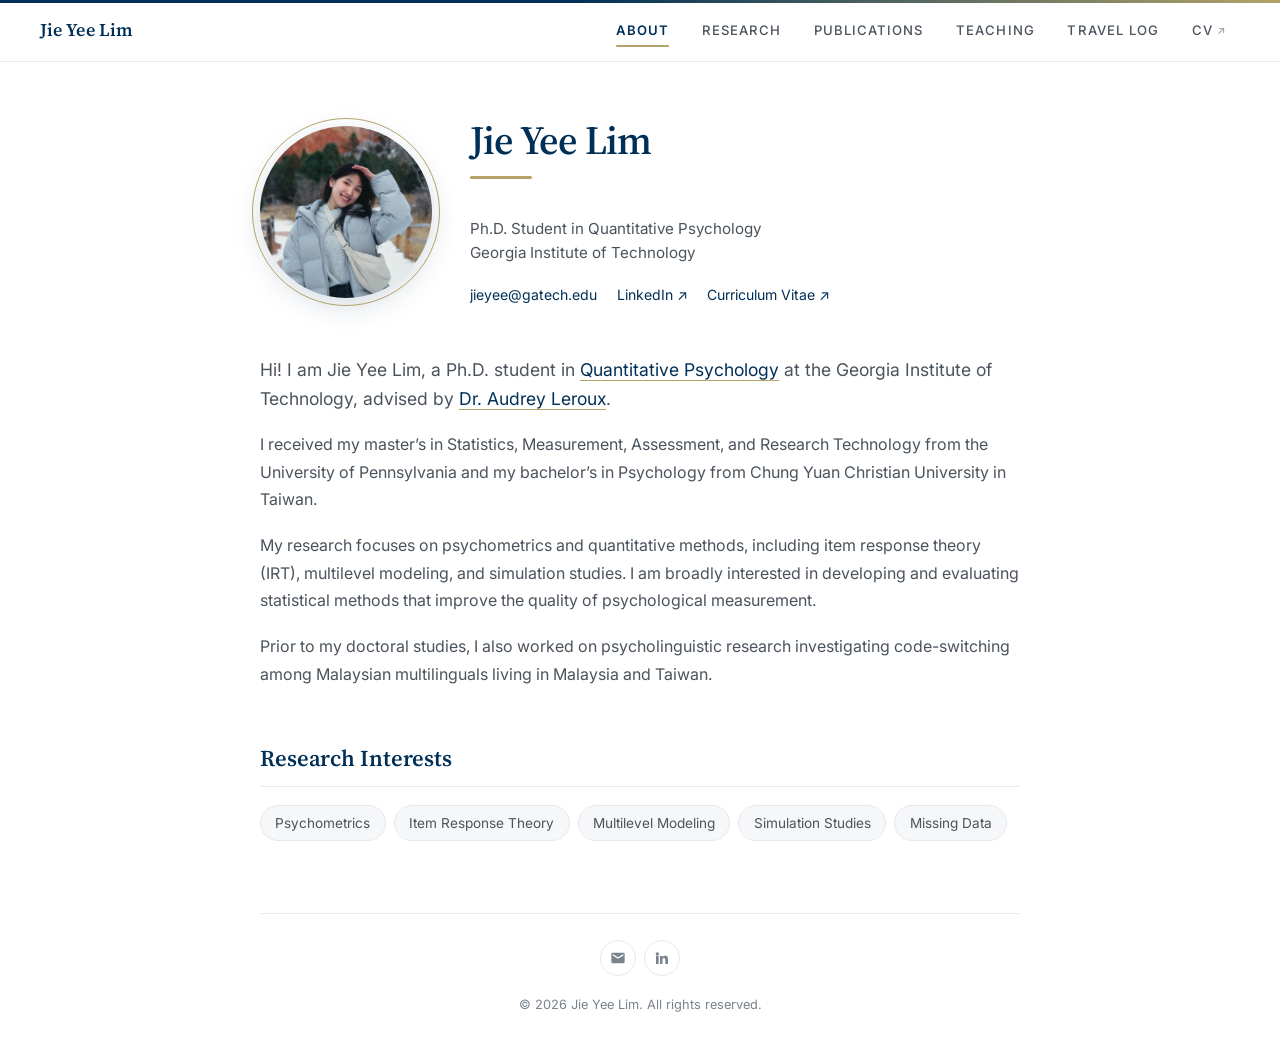
==== index.html @ 265fa1a0 "Personal academic website Static site for Jie Yee Lim, Quantitative Psychology PhD student at Georgi" ====
<!DOCTYPE html>
<html lang="en">
<head>
  <meta charset="UTF-8">
  <meta name="viewport" content="width=device-width, initial-scale=1.0">
  <title>Jie Yee Lim | Quantitative Psychology PhD Student</title>
  <meta name="description" content="Jie Yee Lim is a Ph.D. student in Quantitative Psychology at the Georgia Institute of Technology, researching psychometrics, item response theory, and multilevel modeling.">
  <link rel="preconnect" href="https://fonts.googleapis.com">
  <link rel="preconnect" href="https://fonts.gstatic.com" crossorigin>
  <link href="https://fonts.googleapis.com/css2?family=Inter:wght@400;500;600&family=Source+Serif+4:opsz,wght@8..60,400;8..60,600&display=swap" rel="stylesheet">
  <link rel="stylesheet" href="css/style.css">
</head>
<body>

  <a class="skip-link" href="#main">Skip to content</a>

  <!-- Top bar: wordmark at the left, nav at the right -->
  <header class="topbar">
    <a href="index.html" class="brand">Jie Yee Lim</a>
    <button class="nav-toggle" aria-label="Toggle navigation" aria-expanded="false" aria-controls="topnav">
      <svg viewBox="0 0 24 24" aria-hidden="true"><path d="M3 6h18v2H3zM3 11h18v2H3zM3 16h18v2H3z"/></svg>
    </button>
    <nav class="topnav" id="topnav">
      <a href="index.html" class="active">About</a>
      <a href="research.html">Research</a>
      <a href="publications.html">Publications</a>
      <a href="teaching.html">Teaching</a>
      <a href="travel-log.html">Travel Log</a>
      <a href="assets/cv/Curriculum%20Vitae_Jie%20Yee%20Lim_August%202026.pdf" target="_blank" rel="noopener">CV <span class="ext">&#8599;</span></a>
    </nav>
  </header>

  <!-- Main Content -->
  <main class="main" id="main">
    <div class="wrap">

      <!-- Hero: profile photo + name (moved here from the old sidebar) -->
      <header class="intro">
        <img src="assets/img/profile.jpg" alt="Jie Yee Lim" class="intro-photo">
        <div class="intro-text">
          <h1>Jie Yee Lim</h1>
          <p class="intro-role">
            Ph.D. Student in Quantitative Psychology<br>
            Georgia Institute of Technology
          </p>
          <div class="intro-meta">
            <a href="mailto:jieyee@gatech.edu">jieyee@gatech.edu</a>
            <a href="https://linkedin.com/in/jieyeelim" target="_blank" rel="noopener">LinkedIn &#8599;</a>
            <a href="assets/cv/Curriculum%20Vitae_Jie%20Yee%20Lim_August%202026.pdf" target="_blank" rel="noopener">Curriculum Vitae &#8599;</a>
          </div>
        </div>
      </header>

      <p class="lead">
        Hi! I am Jie Yee Lim, a Ph.D. student in
        <a href="https://psychology.gatech.edu/" target="_blank" rel="noopener">Quantitative Psychology</a>
        at the Georgia Institute of Technology, advised by
        <a href="https://psychology.gatech.edu/people/audrey-leroux" target="_blank" rel="noopener">Dr. Audrey Leroux</a>.
      </p>
      <p>
        I received my master&rsquo;s in Statistics, Measurement, Assessment, and Research Technology from the
        University of Pennsylvania and my bachelor&rsquo;s in Psychology from Chung Yuan Christian University in Taiwan.
      </p>
      <p>
        My research focuses on psychometrics and quantitative methods, including item response theory (IRT),
        multilevel modeling, and simulation studies. I am broadly interested in
        developing and evaluating statistical methods that improve the quality of psychological measurement.
      </p>
      <p>
        Prior to my doctoral studies, I also worked on psycholinguistic research investigating code-switching
        among Malaysian multilinguals living in Malaysia and Taiwan.
      </p>

      <h2>Research Interests</h2>
      <div class="research-interests">
        <span class="tag">Psychometrics</span>
        <span class="tag">Item Response Theory</span>
        <span class="tag">Multilevel Modeling</span>
        <span class="tag">Simulation Studies</span>
        <span class="tag">Missing Data</span>
      </div>

      <footer class="footer">
        <div class="footer-social">
          <a href="mailto:jieyee@gatech.edu" title="Email" aria-label="Email">
            <svg viewBox="0 0 24 24" aria-hidden="true"><path d="M20 4H4a2 2 0 0 0-2 2v12a2 2 0 0 0 2 2h16a2 2 0 0 0 2-2V6a2 2 0 0 0-2-2zm0 4.24-8 4.75-8-4.75V6l8 4.75L20 6z"/></svg>
          </a>
          <a href="https://linkedin.com/in/jieyeelim" target="_blank" rel="noopener" title="LinkedIn" aria-label="LinkedIn">
            <svg viewBox="0 0 24 24" aria-hidden="true"><path d="M4.98 3.5a2.5 2.5 0 1 1 0 5 2.5 2.5 0 0 1 0-5zM3 9h4v12H3zM9 9h3.8v1.65h.05c.53-.95 1.83-1.95 3.76-1.95C20.6 8.7 21 11.2 21 14.4V21h-4v-5.85c0-1.4-.03-3.2-2-3.2-2 0-2.3 1.53-2.3 3.1V21H9z"/></svg>
          </a>
        </div>
        &copy; 2026 Jie Yee Lim. All rights reserved.
      </footer>
    </div>
  </main>

  <script src="js/main.js"></script>
</body>
</html>
---- css/style.css ----
/* ============================================================
   Jie Yee Lim — Personal Site
   Top-nav layout · Georgia Tech navy (#003057) + gold (#b3a369)
   ============================================================ */

/* ---------- Reset ---------- */
*,
*::before,
*::after {
  margin: 0;
  padding: 0;
  box-sizing: border-box;
}

/* ---------- Design tokens ---------- */
:root {
  /* Brand */
  --navy: #003057;
  --navy-deep: #001f3a;
  --gold: #b3a369;
  --gold-soft: #cdc199;

  /* Text */
  --ink: #1b1f24;
  --ink-soft: #4b535c;
  --ink-mute: #7b838c;

  /* Surfaces */
  --bg: #ffffff;
  --bg-tint: #f6f7f9;
  --line: #e5e8ec;

  /* Layout */
  --measure: 760px;
  --topbar-h: 62px;

  /* Type */
  --serif: 'Source Serif 4', 'Iowan Old Style', Georgia, 'Times New Roman', serif;
  --sans: 'Inter', -apple-system, BlinkMacSystemFont, 'Segoe UI', Roboto, Helvetica, Arial, sans-serif;

  --ease: cubic-bezier(0.4, 0, 0.2, 1);
}

/* ---------- Base ---------- */
html {
  font-size: 16px;
  scroll-behavior: smooth;
  -webkit-text-size-adjust: 100%;
}

body {
  font-family: var(--sans);
  color: var(--ink);
  background: var(--bg);
  line-height: 1.72;
  -webkit-font-smoothing: antialiased;
  -moz-osx-font-smoothing: grayscale;
}

img {
  max-width: 100%;
  height: auto;
  display: block;
}

a {
  color: var(--navy);
  text-decoration: none;
  transition: color 0.18s var(--ease);
}

/* Body-copy links: gold underline that thickens on hover */
.wrap p a,
.wrap li a {
  background-image: linear-gradient(var(--gold), var(--gold));
  background-size: 100% 1px;
  background-position: 0 100%;
  background-repeat: no-repeat;
  padding-bottom: 1px;
  transition: background-size 0.22s var(--ease), color 0.18s var(--ease);
}

.wrap p a:hover,
.wrap li a:hover {
  color: var(--navy-deep);
  background-size: 100% 2px;
}

::selection {
  background: var(--gold-soft);
  color: var(--navy-deep);
}

:focus-visible {
  outline: 2px solid var(--gold);
  outline-offset: 3px;
  border-radius: 2px;
}

.skip-link {
  position: absolute;
  left: -9999px;
  top: 0;
  z-index: 300;
  background: var(--navy);
  color: #fff;
  padding: 0.7rem 1.2rem;
  border-radius: 0 0 6px 0;
  font-size: 0.9rem;
}

.skip-link:focus {
  left: 0;
  color: #fff;
}

/* ============================================================
   Top bar
   ============================================================ */
.topbar {
  position: sticky;
  top: 0;
  z-index: 100;
  display: flex;
  align-items: center;
  justify-content: space-between;
  gap: 1.5rem;
  min-height: var(--topbar-h);
  padding: 0 2.5rem;
  background: rgba(255, 255, 255, 0.88);
  backdrop-filter: saturate(180%) blur(12px);
  -webkit-backdrop-filter: saturate(180%) blur(12px);
  border-bottom: 1px solid var(--line);
}

/* Thin navy→gold accent strip along the very top of the page */
.topbar::before {
  content: '';
  position: absolute;
  top: 0;
  left: 0;
  right: 0;
  height: 3px;
  background: linear-gradient(90deg, var(--navy) 0%, var(--navy) 45%, var(--gold) 100%);
}

/* --- Wordmark: sits at the top-left --- */
.brand {
  font-family: var(--serif);
  font-size: 1.12rem;
  font-weight: 600;
  letter-spacing: 0.005em;
  color: var(--navy);
  white-space: nowrap;
  flex-shrink: 0;
  transition: color 0.2s var(--ease);
}

.brand:hover {
  color: var(--gold);
}

/* --- Nav: sits at the top-right --- */
.topnav {
  display: flex;
  align-items: center;
  gap: 0.35rem;
  flex-wrap: wrap;
  justify-content: flex-end;
}

.topnav a {
  position: relative;
  display: inline-flex;
  align-items: center;
  gap: 0.28rem;
  padding: 0.45rem 0.85rem;
  border-radius: 5px;
  font-size: 0.82rem;
  font-weight: 500;
  letter-spacing: 0.08em;
  text-transform: uppercase;
  color: var(--ink-soft);
  transition: color 0.2s var(--ease), background 0.2s var(--ease);
}

/* Gold underline that grows from the centre */
.topnav a::after {
  content: '';
  position: absolute;
  left: 0.85rem;
  right: 0.85rem;
  bottom: 0.15rem;
  height: 2px;
  border-radius: 2px;
  background: var(--gold);
  transform: scaleX(0);
  transition: transform 0.24s var(--ease);
}

.topnav a:hover {
  color: var(--navy);
  background: var(--bg-tint);
}

.topnav a:hover::after {
  transform: scaleX(1);
}

.topnav a.active {
  color: var(--navy);
  font-weight: 600;
}

.topnav a.active::after {
  transform: scaleX(1);
}

/* Outbound arrow on the CV link */
.topnav a .ext {
  font-size: 0.68rem;
  opacity: 0.55;
}

/* --- Hamburger (narrow screens only) --- */
.nav-toggle {
  display: none;
  place-items: center;
  width: 40px;
  height: 40px;
  flex-shrink: 0;
  border: 1px solid var(--line);
  border-radius: 8px;
  background: #fff;
  color: var(--navy);
  cursor: pointer;
  transition: border-color 0.2s var(--ease), background 0.2s var(--ease);
}

.nav-toggle:hover {
  border-color: var(--gold);
  background: var(--bg-tint);
}

.nav-toggle svg {
  width: 18px;
  height: 18px;
  fill: currentColor;
}

/* ============================================================
   Main content
   ============================================================ */
.main {
  padding: 3.5rem 2.5rem 3rem;
  min-height: calc(100vh - var(--topbar-h));
}

.wrap {
  max-width: var(--measure);
  margin: 0 auto;
}

/* --- Intro / hero (About page) --- */
.intro {
  display: grid;
  grid-template-columns: 172px 1fr;
  gap: 2.4rem;
  align-items: center;
  margin-bottom: 3rem;
}

.intro-photo {
  width: 172px;
  height: 172px;
  border-radius: 50%;
  object-fit: cover;
  background: var(--bg-tint);
  outline: 1.5px solid var(--gold);
  outline-offset: 7px;
  box-shadow: 0 8px 28px rgba(0, 48, 87, 0.16);
}

.intro h1 {
  padding-bottom: 0;
  margin-bottom: 0.45rem;
}

/* The hero heading uses the photo as its anchor, not a rule */
.intro h1::after {
  content: none;
}

.intro-role {
  font-size: 0.95rem;
  line-height: 1.55;
  color: var(--ink-mute);
  margin-bottom: 0.9rem;
}

.intro-meta {
  display: flex;
  flex-wrap: wrap;
  gap: 0.5rem 1.2rem;
  font-size: 0.88rem;
}

/* --- Headings --- */
.main h1 {
  font-family: var(--serif);
  font-size: 2.5rem;
  font-weight: 600;
  line-height: 1.12;
  letter-spacing: -0.018em;
  color: var(--navy);
  margin-bottom: 2.4rem;
  position: relative;
  padding-bottom: 1rem;
}

.main h1::after {
  content: '';
  position: absolute;
  left: 0;
  bottom: 0;
  width: 62px;
  height: 3px;
  background: var(--gold);
  border-radius: 2px;
}

.main h2 {
  font-family: var(--serif);
  font-size: 1.42rem;
  font-weight: 600;
  letter-spacing: -0.005em;
  color: var(--navy);
  margin-top: 3.2rem;
  margin-bottom: 1.1rem;
  padding-bottom: 0.5rem;
  border-bottom: 1px solid var(--line);
}

/* Section headings that link out (e.g. an employer's site) keep the heading
   colour rather than the default link colour, and shift to gold on hover. */
.main h2 a {
  color: inherit;
}

.main h2 a:hover {
  color: var(--gold);
}

.main h2 .ext {
  font-size: 0.68em;
  color: var(--ink-mute);
  vertical-align: 0.2em;
}

.main h3 {
  font-family: var(--sans);
  font-size: 1.02rem;
  font-weight: 600;
  color: var(--ink);
  margin-bottom: 0.35rem;
}

.main p {
  margin-bottom: 1.15rem;
  color: var(--ink-soft);
}

.main p:last-child {
  margin-bottom: 0;
}

/* Lead paragraph */
.lead {
  font-size: 1.1rem;
  line-height: 1.65;
  color: var(--ink);
}

/* --- Research interest tags --- */
.research-interests {
  display: flex;
  flex-wrap: wrap;
  gap: 0.5rem;
}

.research-interests .tag {
  background: var(--bg-tint);
  border: 1px solid var(--line);
  padding: 0.34rem 0.9rem;
  border-radius: 100px;
  font-size: 0.85rem;
  color: var(--ink-soft);
  transition: border-color 0.2s var(--ease), color 0.2s var(--ease),
    background 0.2s var(--ease);
}

.research-interests .tag:hover {
  border-color: var(--gold);
  background: #fff;
  color: var(--navy);
}

/* --- Publications --- */
.pub-list {
  list-style: none;
}

.pub-list li {
  position: relative;
  padding: 1.1rem 0 1.1rem 1.3rem;
  border-bottom: 1px solid var(--line);
  font-size: 0.94rem;
  line-height: 1.68;
  color: var(--ink-soft);
}

.pub-list li::before {
  content: '';
  position: absolute;
  left: 0;
  top: 1.75rem;
  width: 6px;
  height: 6px;
  border-radius: 50%;
  background: var(--gold);
}

.pub-list li:last-child {
  border-bottom: none;
}

.pub-list strong {
  color: var(--ink);
  font-weight: 600;
}

.pub-list .pub-title {
  font-style: italic;
}

.pub-list .pub-venue {
  color: var(--ink-mute);
}

.pub-list a {
  font-size: 0.82rem;
  font-weight: 500;
  white-space: nowrap;
}

/* ============================================================
   Entry cards — shared by the Research and Teaching pages
   ============================================================ */
.entry {
  margin-bottom: 1rem;
  padding: 1.2rem 1.5rem;
  background: var(--bg-tint);
  border: 1px solid var(--line);
  border-left: 3px solid var(--gold);
  border-radius: 0 8px 8px 0;
  transition: transform 0.2s var(--ease), box-shadow 0.2s var(--ease),
    background 0.2s var(--ease);
}

.entry:hover {
  background: #fff;
  transform: translateX(3px);
  box-shadow: 0 3px 16px rgba(0, 48, 87, 0.08);
}

.entry h3 {
  color: var(--navy);
  margin-top: 0;
}

.entry .meta {
  font-size: 0.8rem;
  letter-spacing: 0.04em;
  text-transform: uppercase;
  color: var(--ink-mute);
  margin-bottom: 0;
}

/* Programme an entry belongs to, when the course title alone is ambiguous.
   Sentence case on purpose — uppercase wraps to three ugly lines on phones. */
.entry .program {
  margin-top: 0.3rem;
  font-size: 0.88rem;
  color: var(--ink-soft);
}

.entry p {
  margin-top: 0.7rem;
  margin-bottom: 0;
  font-size: 0.92rem;
}

.entry ul {
  margin-left: 1.1rem;
  margin-top: 0.6rem;
}

.entry li {
  margin-bottom: 0.3rem;
  font-size: 0.92rem;
  color: var(--ink-soft);
}

/* ============================================================
   Beyond Research / travel page
   ============================================================ */
.misc-section {
  margin-bottom: 1rem;
}

.misc-section ul {
  margin-left: 1.1rem;
  color: var(--ink-soft);
}

.misc-section li {
  margin-bottom: 0.45rem;
  padding-left: 0.3rem;
}

.misc-section li::marker {
  color: var(--gold);
}

/* --- Travel stat strip --- */
.travel-stats {
  display: flex;
  flex-wrap: wrap;
  gap: 0.9rem;
  margin: 1.8rem 0 2.6rem;
}

.travel-stats .stat {
  flex: 1 1 150px;
  padding: 1.15rem 1rem;
  background: var(--bg-tint);
  border: 1px solid var(--line);
  border-top: 2px solid var(--gold);
  border-radius: 0 0 10px 10px;
  text-align: center;
}

.travel-stats .num {
  display: block;
  font-family: var(--serif);
  font-size: 1.95rem;
  font-weight: 600;
  line-height: 1.05;
  color: var(--navy);
}

.travel-stats .lbl {
  display: block;
  margin-top: 0.3rem;
  font-size: 0.74rem;
  letter-spacing: 0.06em;
  text-transform: uppercase;
  color: var(--ink-mute);
}

.photo-grid {
  display: grid;
  grid-template-columns: repeat(auto-fill, minmax(230px, 1fr));
  gap: 1.1rem;
  margin-top: 1.2rem;
  /* Cards size to their own photo instead of stretching to the tallest in the
     row, so portrait shots stay portrait. Rows end up ragged; that is the
     trade for not cropping. */
  align-items: start;
}

.photo-card {
  border-radius: 10px;
  overflow: hidden;
  border: 1px solid var(--line);
  background: #fff;
  transition: transform 0.25s var(--ease), box-shadow 0.25s var(--ease);
}

.photo-card:hover {
  transform: translateY(-4px);
  box-shadow: 0 10px 28px rgba(0, 48, 87, 0.14);
}

/* Natural aspect ratio — no fixed height, no cropping. */
.photo-card img {
  width: 100%;
  height: auto;
}

/* Caption: "City, Country" over the date. Stacked rather than side by side —
   "Luxembourg City, Luxembourg" plus a date will not fit one 240px line. */
.photo-card .caption {
  display: flex;
  flex-direction: column;
  gap: 0.1rem;
  padding: 0.7rem 0.9rem;
  border-top: 1px solid var(--line);
}

.photo-card .place {
  font-size: 0.85rem;
  font-weight: 600;
  line-height: 1.35;
  color: var(--ink);
}

.photo-card .date {
  font-size: 0.73rem;
  letter-spacing: 0.04em;
  text-transform: uppercase;
  color: var(--ink-mute);
}

.photo-empty {
  grid-column: 1 / -1;
  padding: 2.6rem 1.5rem;
  text-align: center;
  border: 1px dashed var(--line);
  border-radius: 10px;
  background: var(--bg-tint);
  color: var(--ink-mute);
  font-size: 0.92rem;
}

.photo-empty code {
  font-size: 0.85em;
  background: #fff;
  border: 1px solid var(--line);
  border-radius: 4px;
  padding: 0.1rem 0.4rem;
}

/* ============================================================
   Contact
   ============================================================ */
.contact-list {
  list-style: none;
}

.contact-list li {
  display: flex;
  gap: 0.7rem;
  align-items: baseline;
  padding: 0.4rem 0;
  font-size: 0.95rem;
  color: var(--ink-soft);
}

.contact-list .label {
  min-width: 84px;
  font-size: 0.78rem;
  letter-spacing: 0.05em;
  text-transform: uppercase;
  color: var(--ink-mute);
  flex-shrink: 0;
}

/* ============================================================
   CV button
   ============================================================ */
.cv-button {
  display: inline-block;
  background: var(--navy);
  color: #fff;
  padding: 0.65rem 1.6rem;
  border-radius: 6px;
  font-size: 0.9rem;
  letter-spacing: 0.02em;
  transition: background 0.2s var(--ease), transform 0.2s var(--ease);
}

.cv-button:hover {
  background: var(--navy-deep);
  color: #fff;
  transform: translateY(-2px);
}

/* ============================================================
   Footer
   ============================================================ */
.footer {
  margin-top: 4.5rem;
  padding-top: 1.6rem;
  border-top: 1px solid var(--line);
  font-size: 0.8rem;
  color: var(--ink-mute);
  text-align: center;
}

/* Social icons live here now that the top bar is nav-only */
.footer-social {
  display: flex;
  justify-content: center;
  gap: 0.5rem;
  margin-bottom: 1.1rem;
}

.footer-social a {
  display: grid;
  place-items: center;
  width: 36px;
  height: 36px;
  border-radius: 50%;
  border: 1px solid var(--line);
  color: var(--ink-mute);
  transition: color 0.2s var(--ease), border-color 0.2s var(--ease),
    background 0.2s var(--ease), transform 0.2s var(--ease);
}

.footer-social a:hover {
  color: var(--navy-deep);
  background: var(--gold);
  border-color: var(--gold);
  transform: translateY(-2px);
}

.footer-social svg {
  width: 16px;
  height: 16px;
  fill: currentColor;
}

/* ============================================================
   Responsive
   ============================================================ */
@media (max-width: 900px) {
  .topbar {
    padding: 0 1.5rem;
  }

  .main {
    padding: 3rem 1.5rem 2.5rem;
  }

  /* Five nav items, two with long labels — tighten before they collide */
  .brand {
    font-size: 1rem;
  }

  .topnav {
    gap: 0.1rem;
  }

  .topnav a {
    padding: 0.4rem 0.5rem;
    font-size: 0.74rem;
    letter-spacing: 0.04em;
  }
}

/* Stack the hero before the text column gets squeezed */
@media (max-width: 720px) {
  .intro {
    grid-template-columns: 1fr;
    gap: 1.4rem;
    text-align: center;
    margin-bottom: 2.5rem;
  }

  .intro-photo {
    margin: 0 auto;
    width: 148px;
    height: 148px;
  }

  .intro-meta {
    justify-content: center;
  }
}

/* Below this width the six nav items cannot share a row with the wordmark,
   so the nav collapses into a dropdown panel under the bar. Measured minimum for
   the current labels is ~637px; 660 leaves a safety margin. Nav label length is
   what drives this — re-measure after any rename.
   Keep in sync with BREAKPOINT in js/main.js. */
@media (max-width: 660px) {
  .nav-toggle {
    display: grid;
  }

  .topnav {
    display: none;
    position: absolute;
    top: 100%;
    left: 0;
    right: 0;
    flex-direction: column;
    align-items: stretch;
    gap: 0;
    padding: 0.5rem 1.1rem 0.9rem;
    background: #fff;
    border-bottom: 1px solid var(--line);
    box-shadow: 0 14px 28px rgba(0, 48, 87, 0.12);
  }

  .topnav.open {
    display: flex;
  }

  .topnav a {
    padding: 0.75rem 0.7rem;
    font-size: 0.8rem;
    border-radius: 6px;
  }

  /* The sliding underline doesn't read well on stacked links */
  .topnav a::after {
    content: none;
  }

  .topnav a.active {
    background: var(--bg-tint);
    border-left: 3px solid var(--gold);
  }

  .topnav a .ext {
    margin-left: auto;
  }
}

@media (max-width: 560px) {
  .topbar {
    padding: 0 1.1rem;
    gap: 0.5rem;
  }

  .main {
    padding: 2.5rem 1.2rem 2.5rem;
  }

  .main h1 {
    font-size: 1.95rem;
    margin-bottom: 1.8rem;
  }

  .main h2 {
    font-size: 1.25rem;
    margin-top: 2.5rem;
  }

  .lead {
    font-size: 1.02rem;
  }

  .contact-list li {
    flex-direction: column;
    gap: 0.1rem;
    padding: 0.5rem 0;
  }
}

/* Smallest phones still in use (iPhone SE, 320px) */
@media (max-width: 360px) {
  .topbar {
    padding: 0 0.85rem;
  }

  .topnav {
    padding-left: 0.85rem;
    padding-right: 0.85rem;
  }
}

/* ============================================================
   Accessibility & print
   ============================================================ */
@media (prefers-reduced-motion: reduce) {
  html {
    scroll-behavior: auto;
  }

  *,
  *::before,
  *::after {
    animation-duration: 0.01ms !important;
    transition-duration: 0.01ms !important;
  }
}

@media print {
  .topbar {
    display: none !important;
  }

  .main {
    padding: 0;
  }

  body {
    color: #000;
  }
}
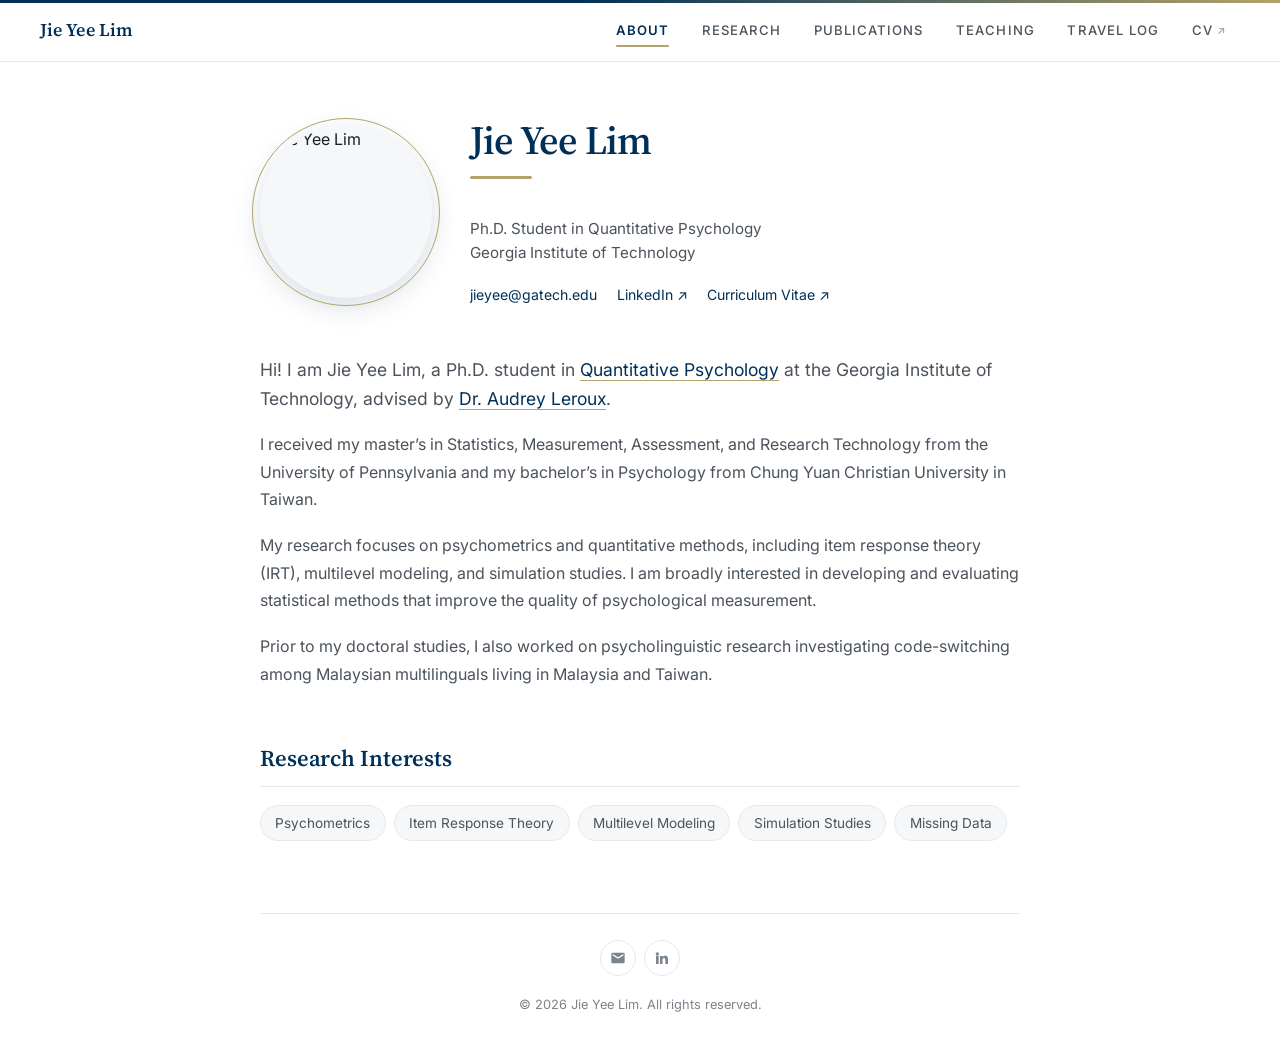
==== commit e1a77a94: "Update index.html" ====
--- a/index.html
+++ b/index.html
@@ -36,7 +36,7 @@
 
       <!-- Hero: profile photo + name (moved here from the old sidebar) -->
       <header class="intro">
-        <img src="assets/img/profile.jpg" alt="Jie Yee Lim" class="intro-photo">
+        <img src="assets/img/profile1.jpg" alt="Jie Yee Lim" class="intro-photo">
         <div class="intro-text">
           <h1>Jie Yee Lim</h1>
           <p class="intro-role">
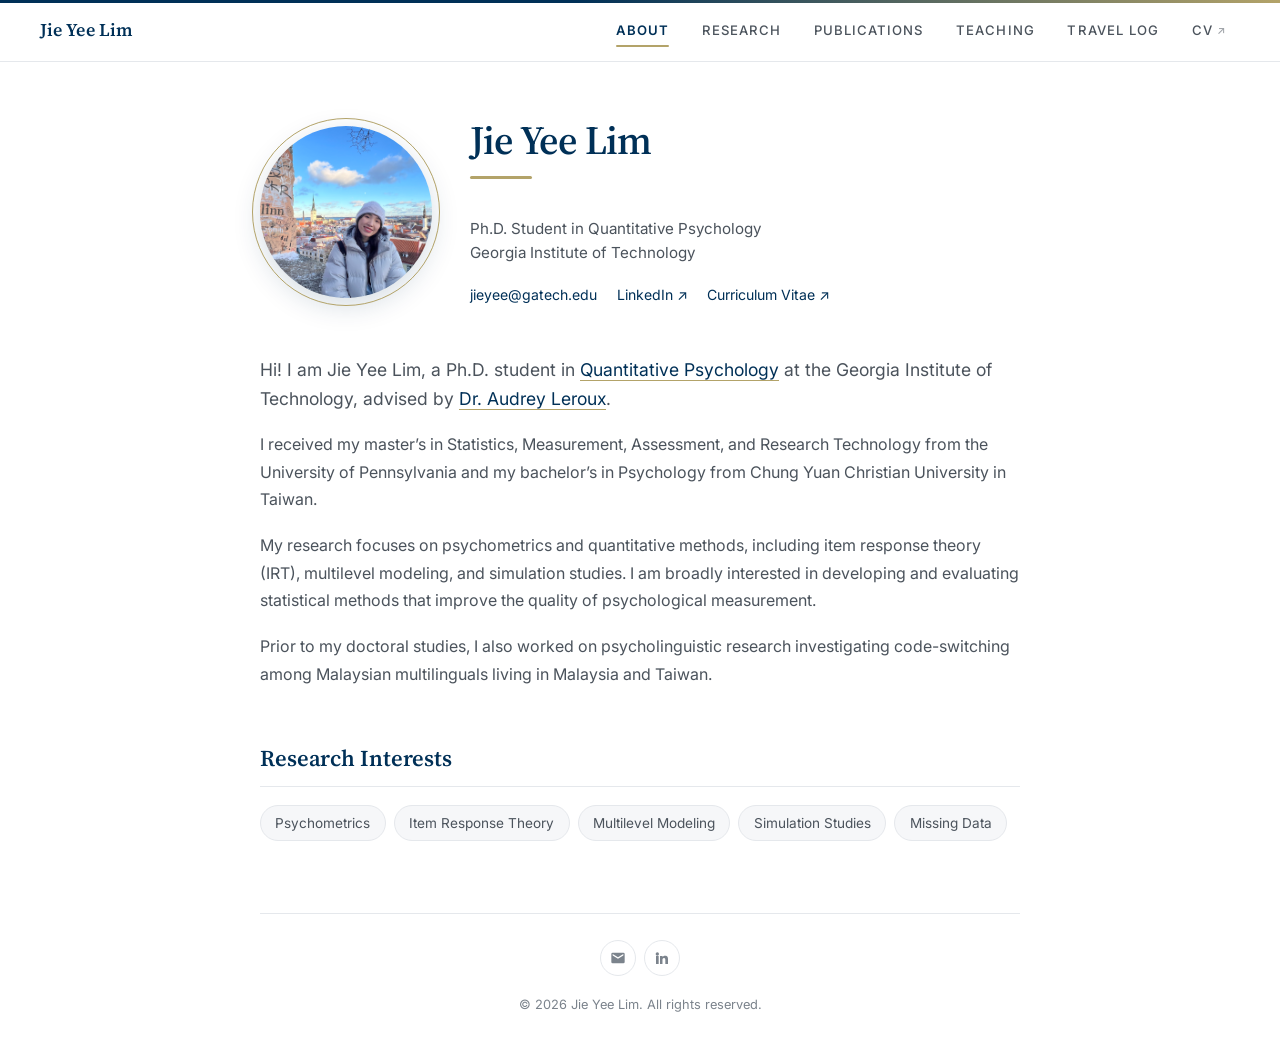
==== commit f623300e: "Update index.html" ====
--- a/index.html
+++ b/index.html
@@ -36,7 +36,7 @@
 
       <!-- Hero: profile photo + name (moved here from the old sidebar) -->
       <header class="intro">
-        <img src="assets/img/profile1.jpg" alt="Jie Yee Lim" class="intro-photo">
+        <img src="assets/img/profile1.jpeg" alt="Jie Yee Lim" class="intro-photo">
         <div class="intro-text">
           <h1>Jie Yee Lim</h1>
           <p class="intro-role">
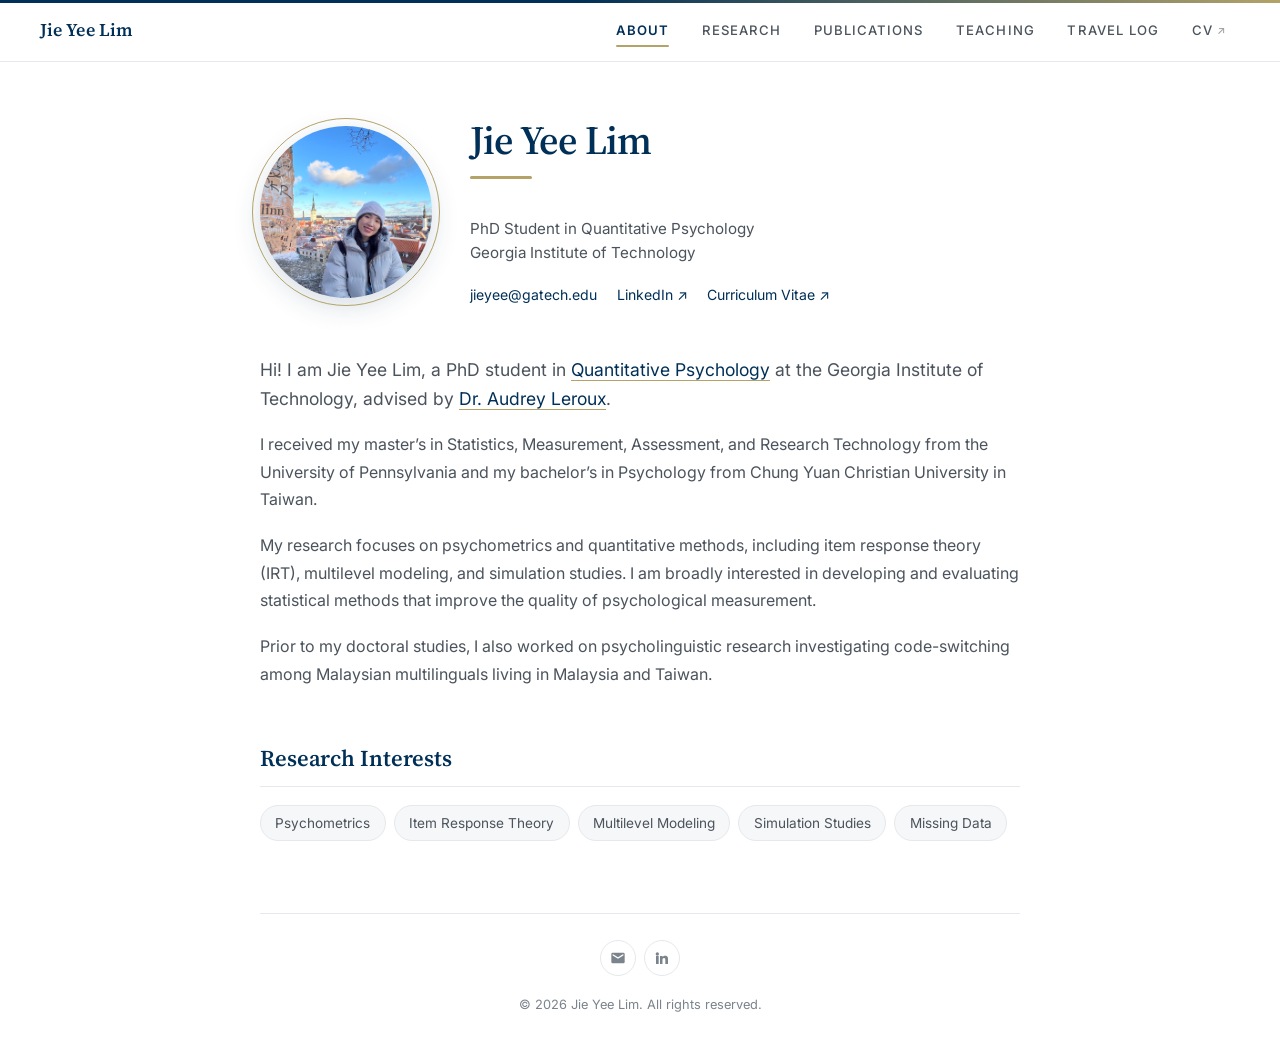
==== commit 05011cfd: "Update index.html" ====
--- a/index.html
+++ b/index.html
@@ -40,7 +40,7 @@
         <div class="intro-text">
           <h1>Jie Yee Lim</h1>
           <p class="intro-role">
-            Ph.D. Student in Quantitative Psychology<br>
+            PhD Student in Quantitative Psychology<br>
             Georgia Institute of Technology
           </p>
           <div class="intro-meta">
@@ -52,7 +52,7 @@
       </header>
 
       <p class="lead">
-        Hi! I am Jie Yee Lim, a Ph.D. student in
+        Hi! I am Jie Yee Lim, a PhD student in
         <a href="https://psychology.gatech.edu/" target="_blank" rel="noopener">Quantitative Psychology</a>
         at the Georgia Institute of Technology, advised by
         <a href="https://psychology.gatech.edu/people/audrey-leroux" target="_blank" rel="noopener">Dr. Audrey Leroux</a>.
